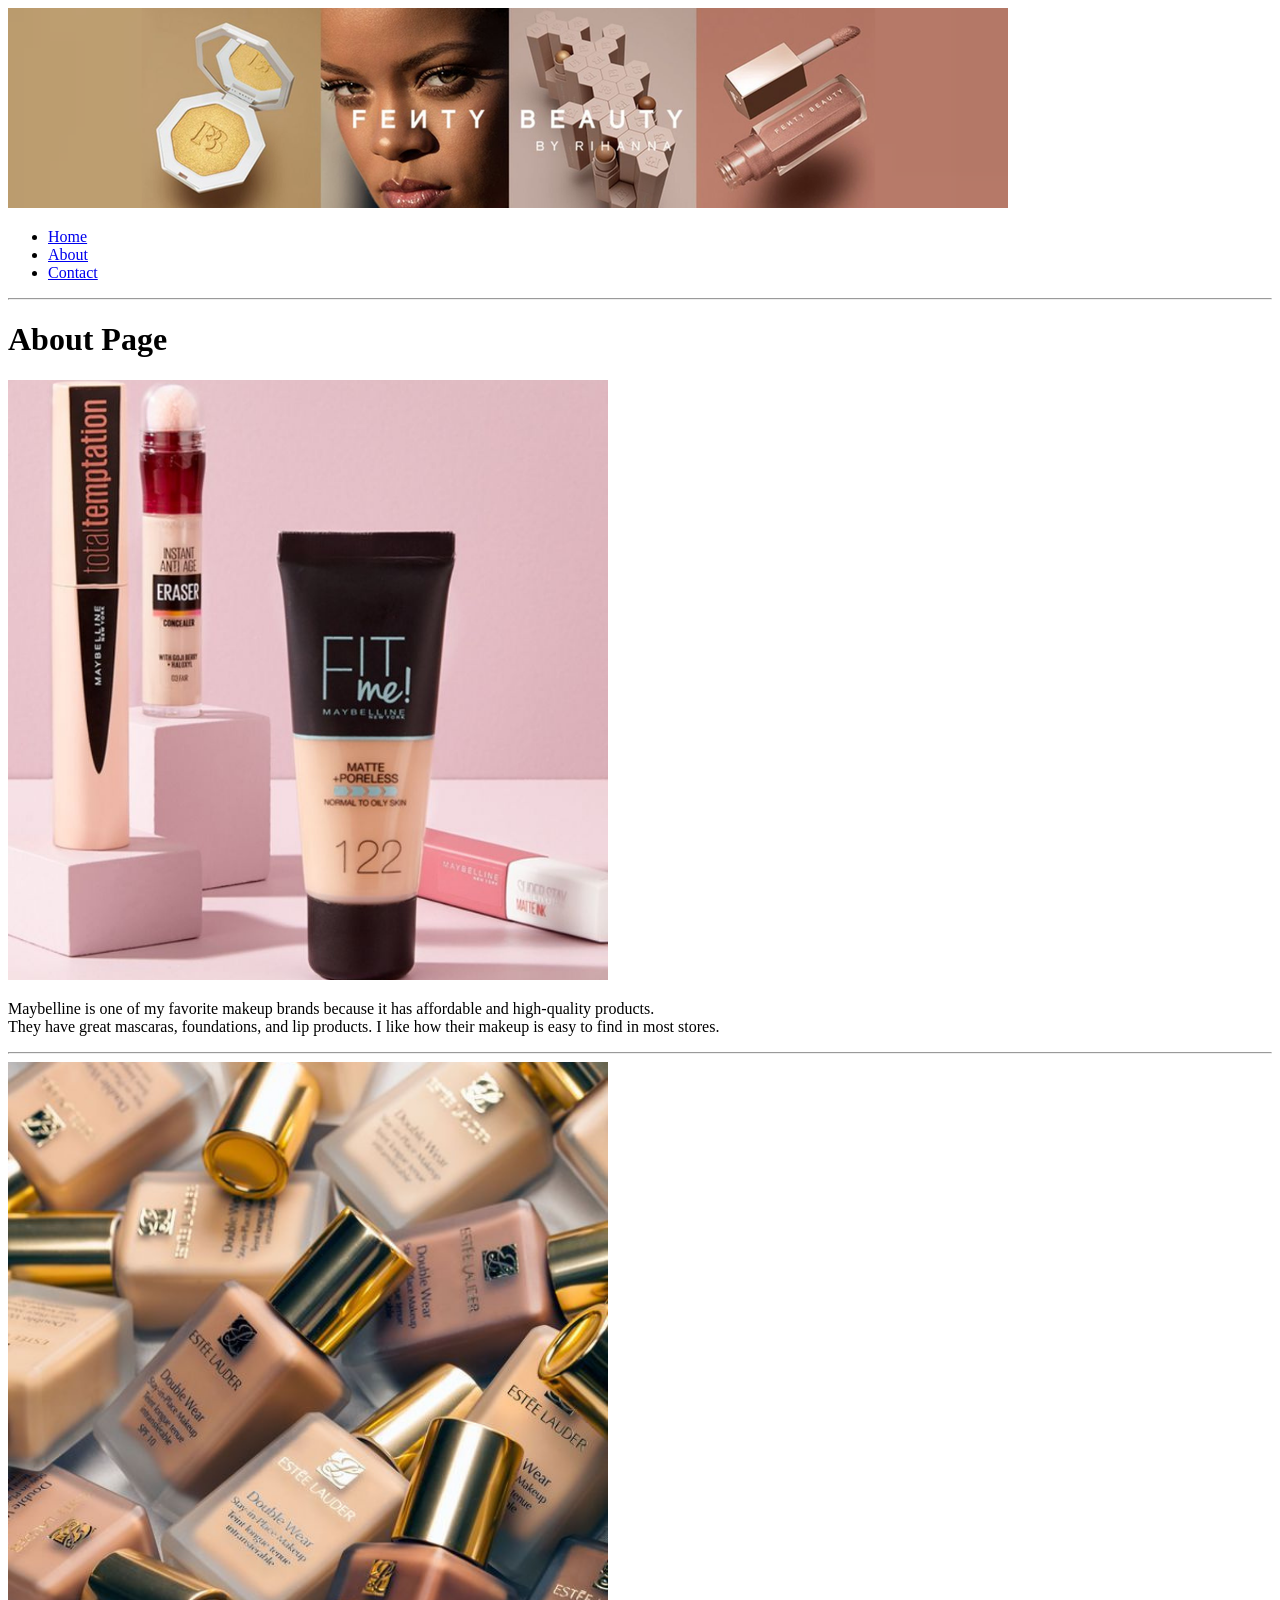
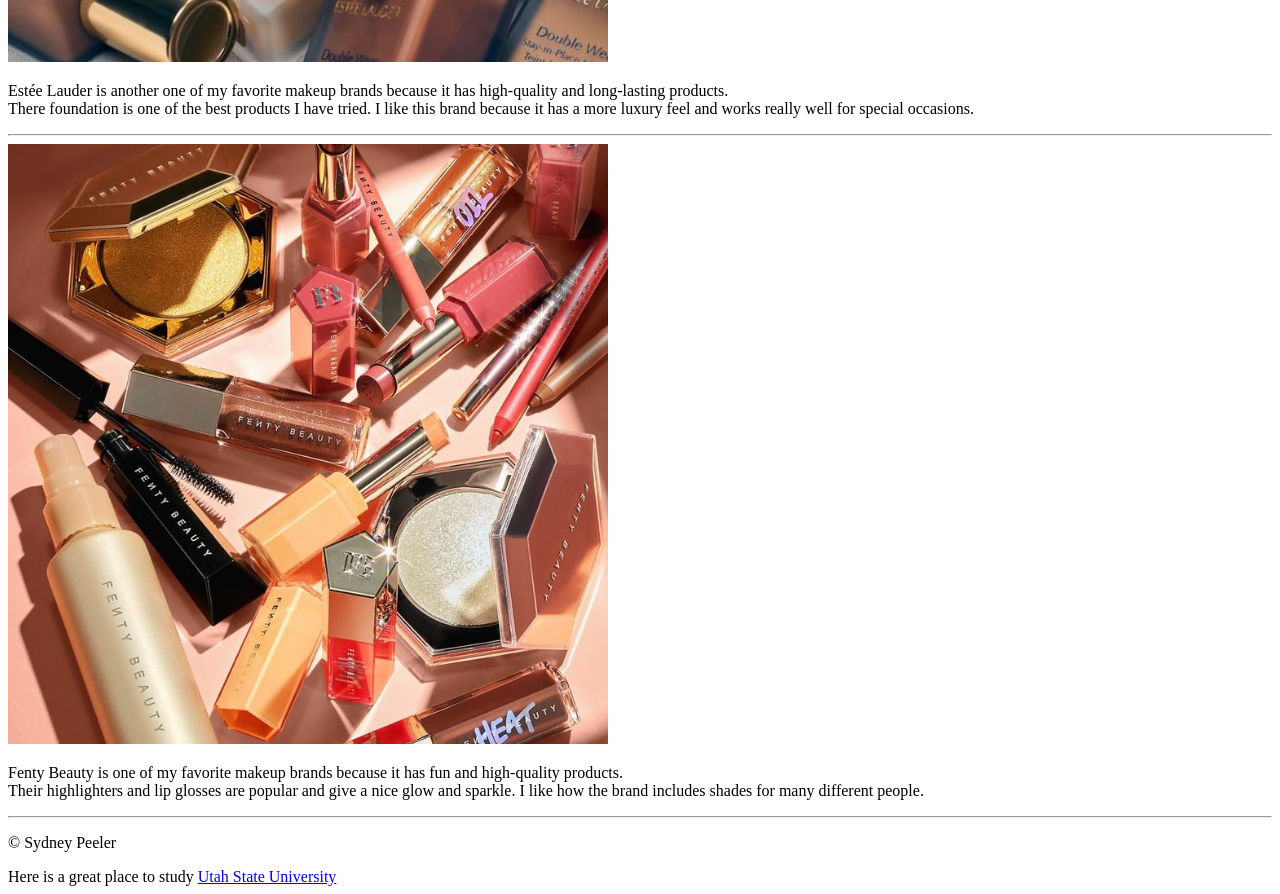
==== about.html @ fc3202b2 "Update about.html" ====
<!DOCTYPE html>
<html>
<head>
<title>My Favorite Makeup Brands: Contact</title>
</head>
<body>
<img src= "images/banner.png" alt="Banner image">
<ul>
    <li><a href="index.html">Home</a></li>
    <li><a class="active" href="about.html">About</a></li>
    <li><a href="contact.html">Contact</a></li>
</ul>
  
<hr>

<h1>About Page</h1>

<img src= "images/may.png" alt="Maybelline makeup products image">

    <p>Maybelline is one of my favorite makeup brands because it has affordable and high-quality products.
        <br> They have great mascaras, foundations, and lip products. I like how their makeup is easy to find in most stores.</p>
<hr>

<img src= "images/estee.png" alt="Estee Lauder makeup products image">

    <p>Estée Lauder is another one of my favorite makeup brands because it has high-quality and long-lasting products. 
        <br>There foundation is one of the best products I have tried. I like this brand because it has a more luxury feel and works really well for special occasions.</p>
<hr>

<img src= "images/fenty.png" alt="Fenty Beauty makeup products image">

    <p>Fenty Beauty is one of my favorite makeup brands because it has fun and high-quality products. 
        <br>Their highlighters and lip glosses are popular and give a nice glow and sparkle. I like how the brand includes shades for many different people.</p>

<hr>
<p>&copy; Sydney Peeler</p>
  Here is a great place to study <a href="http://usu.edu"> Utah State University</a> 

</body>
</html>
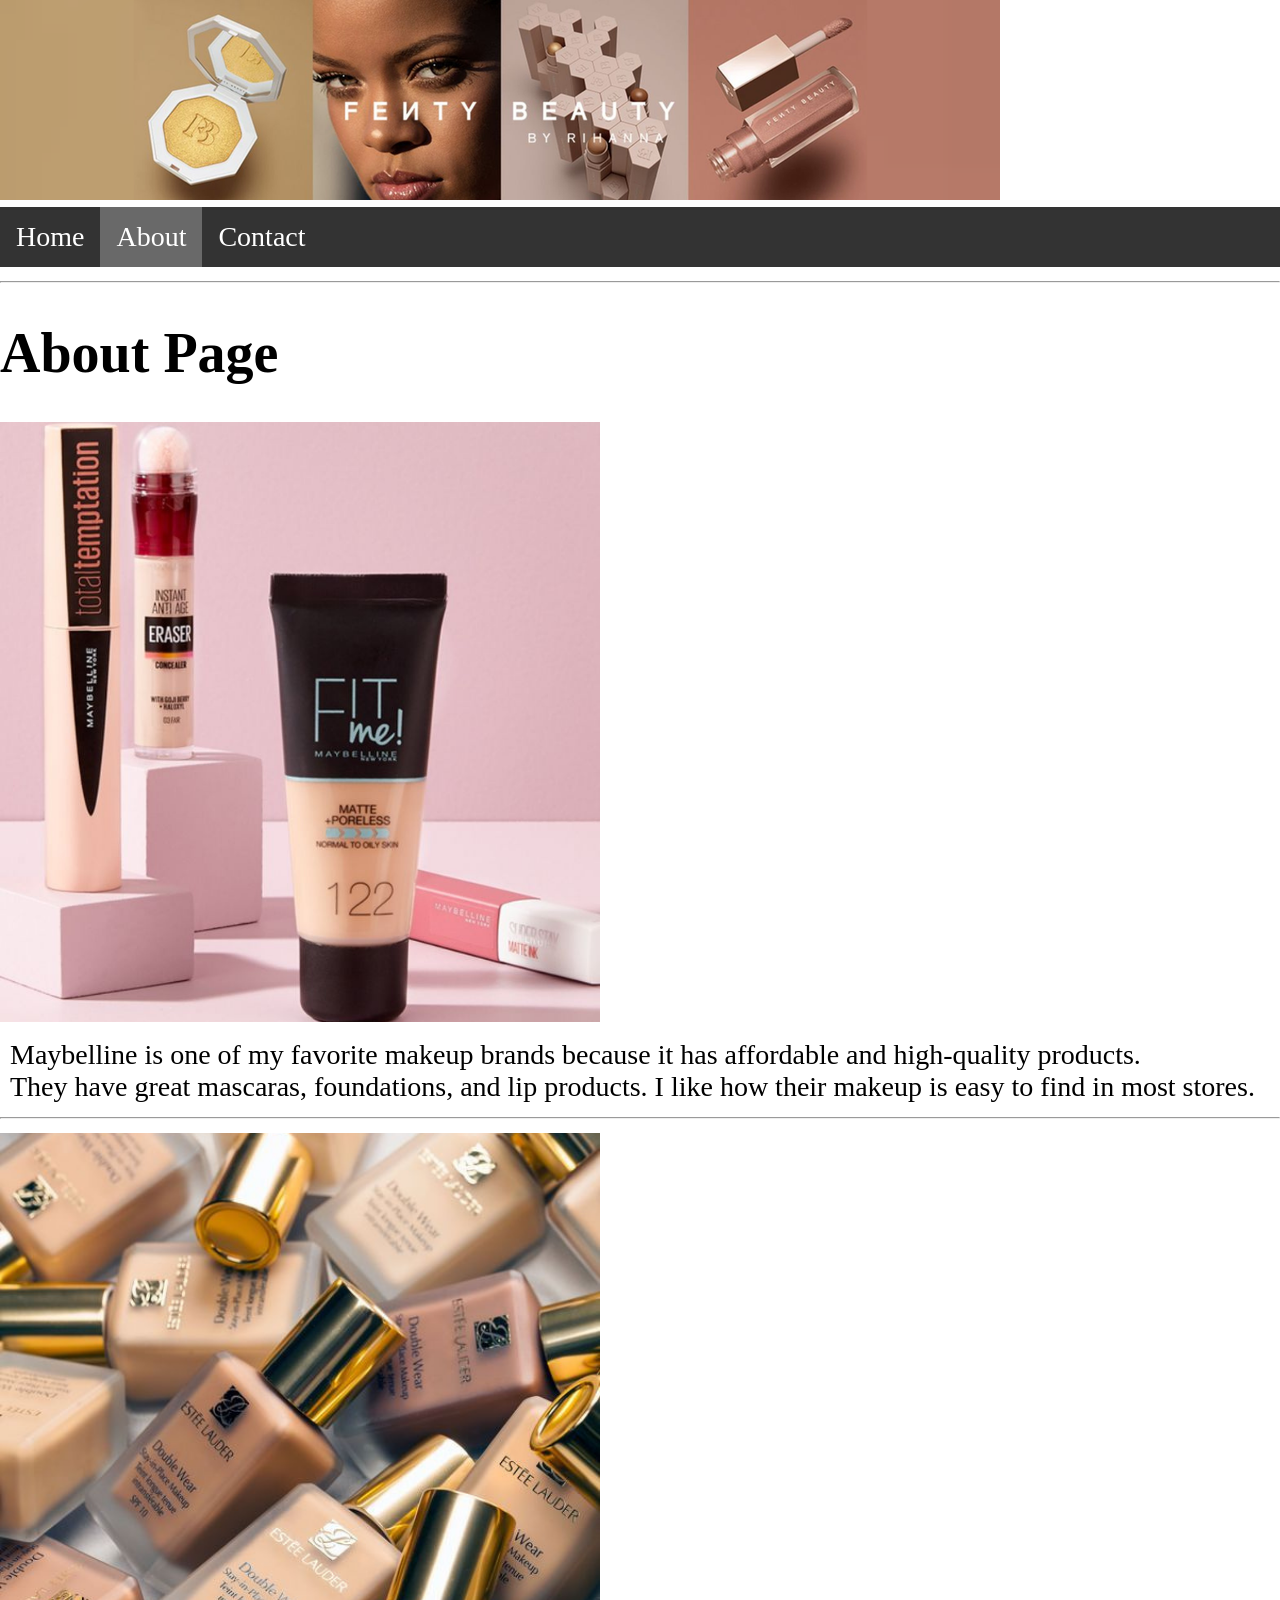
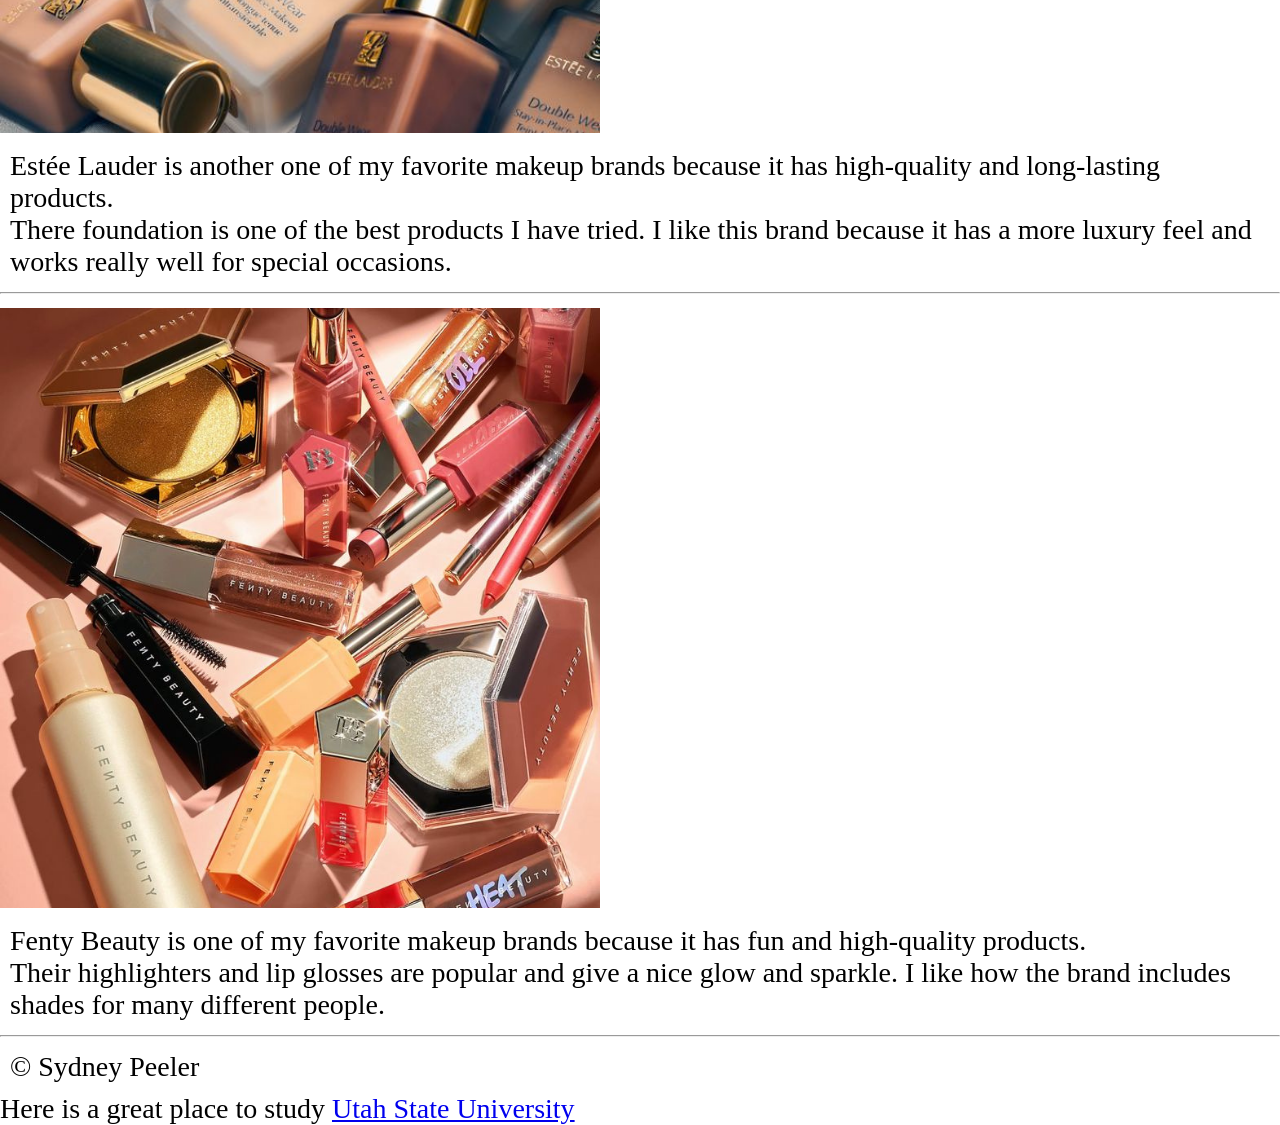
==== commit 6c2d83f7: "Update about.html" ====
--- a/about.html
+++ b/about.html
@@ -1,6 +1,7 @@
 <!DOCTYPE html>
 <html>
 <head>
+<link rel="stylesheet" href="css/style1.css">
 <title>My Favorite Makeup Brands: Contact</title>
 </head>
 <body>
--- a/css/style1.css
+++ b/css/style1.css
@@ -0,0 +1,39 @@
+body {
+  margin: 0;
+  padding: 0;
+  font-size: 28px;
+}
+
+h2, p {
+  margin: 10px;
+}
+
+ul {
+  list-style-type: none;
+  margin: 0;
+  padding: 0;
+  overflow: hidden;
+  background-color: #333333;
+  position: sticky;
+  top: 0;
+}
+
+ul li {
+  float: left;
+}
+
+ul li a {
+  display: block;
+  color: white;
+  text-align: center;
+  padding: 14px 16px;
+  text-decoration: none;
+}
+
+ul li a:hover {
+  background-color: #111111;
+}
+
+ul li a.active {
+  background-color: #696969;
+}
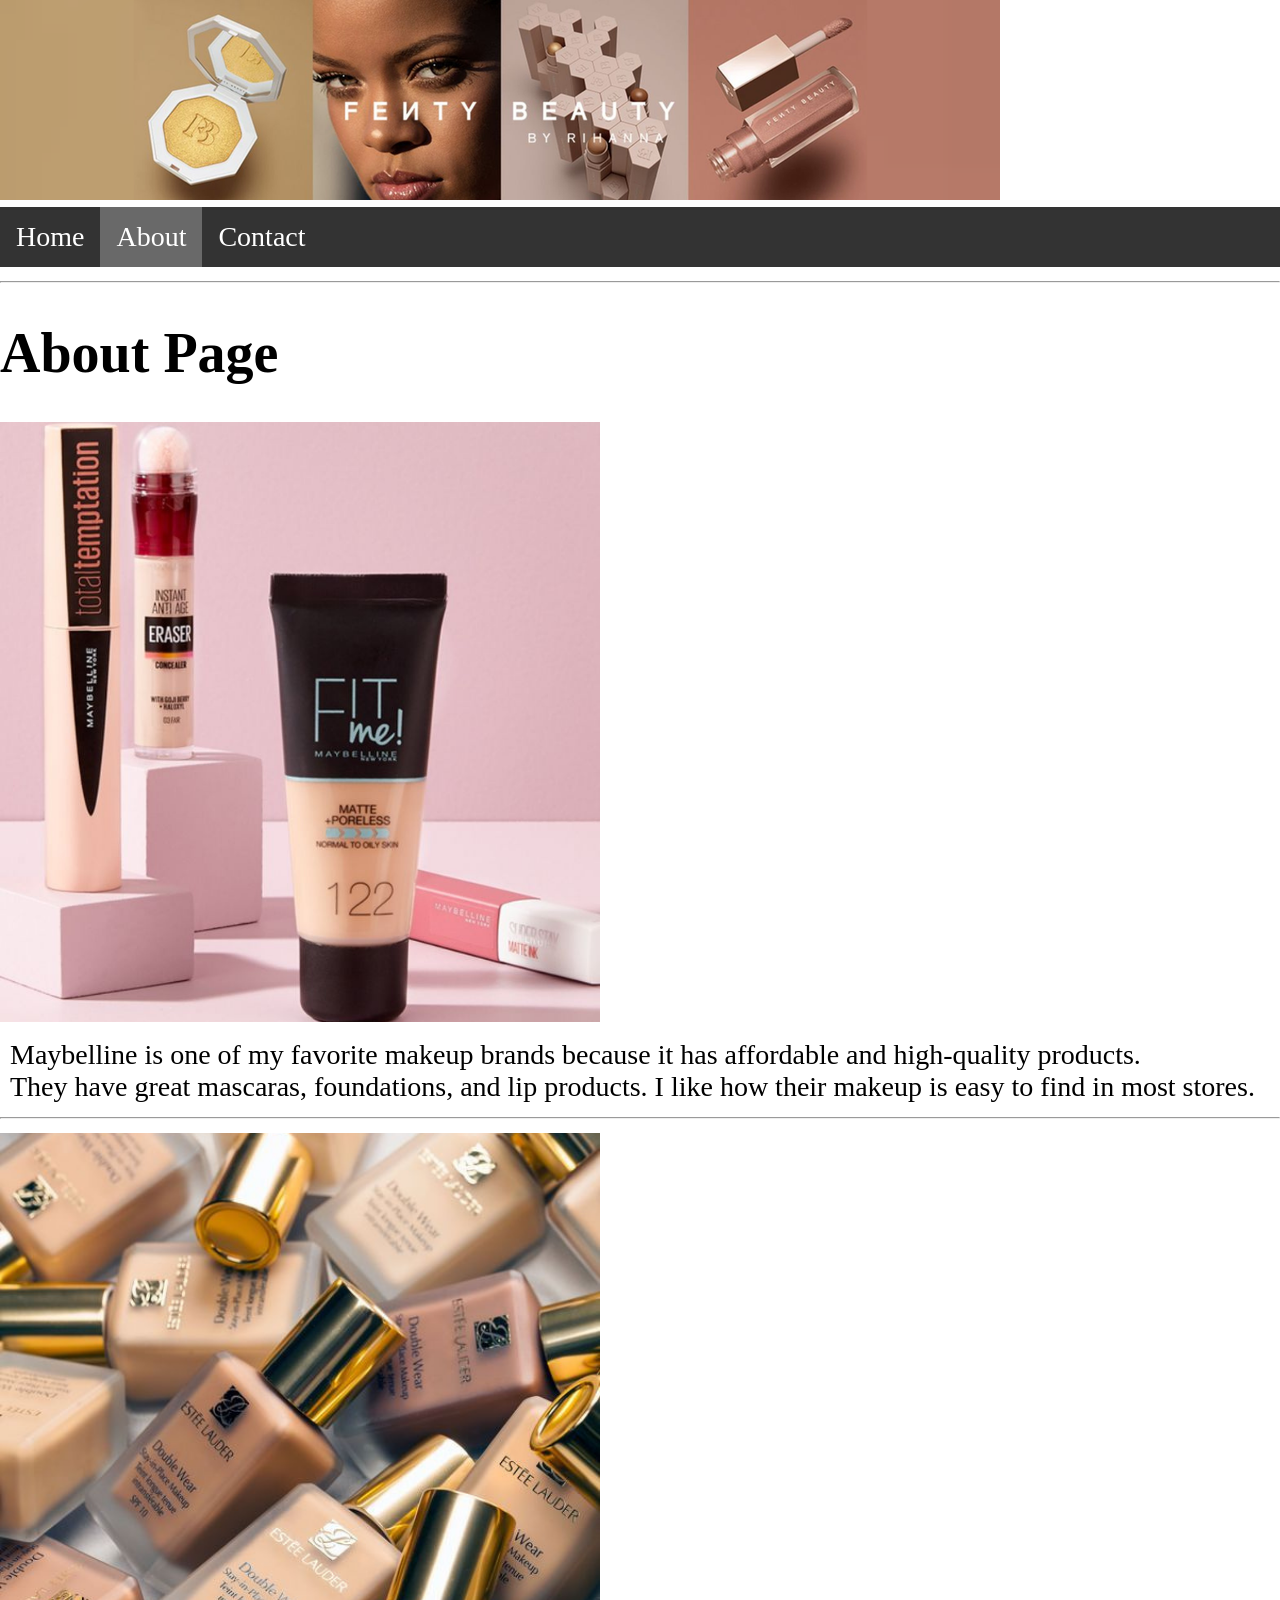
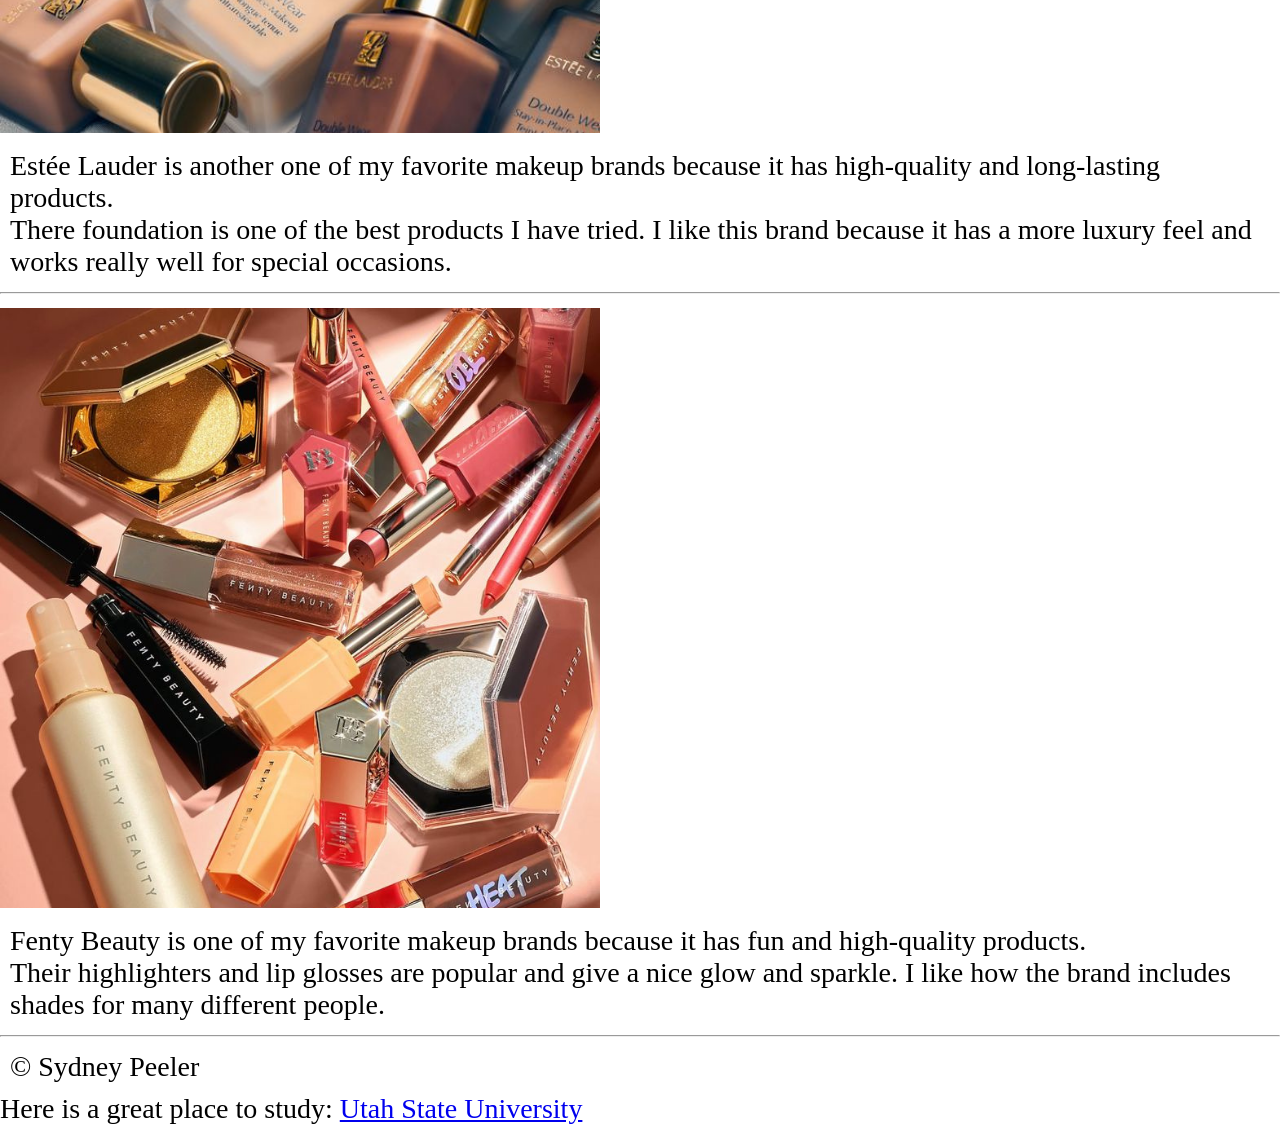
==== commit c8eb2883: "Update about.html" ====
--- a/about.html
+++ b/about.html
@@ -6,12 +6,12 @@
 </head>
 <body>
 <img src= "images/banner.png" alt="Banner image">
-<ul>
-    <li><a href="index.html">Home</a></li>
-    <li><a class="active" href="about.html">About</a></li>
-    <li><a href="contact.html">Contact</a></li>
-</ul>
-  
+        <ul>
+            <li><a href="index.html">Home</a></li>
+            <li><a class="active" href="about.html">About</a></li>
+            <li><a href="contact.html">Contact</a></li>
+    </ul>
+    
 <hr>
 
 <h1>About Page</h1>
@@ -35,7 +35,7 @@
 
 <hr>
 <p>&copy; Sydney Peeler</p>
-  Here is a great place to study <a href="http://usu.edu"> Utah State University</a> 
+          Here is a great place to study: <a href="http://usu.edu"> Utah State University</a> 
 
 </body>
 </html>
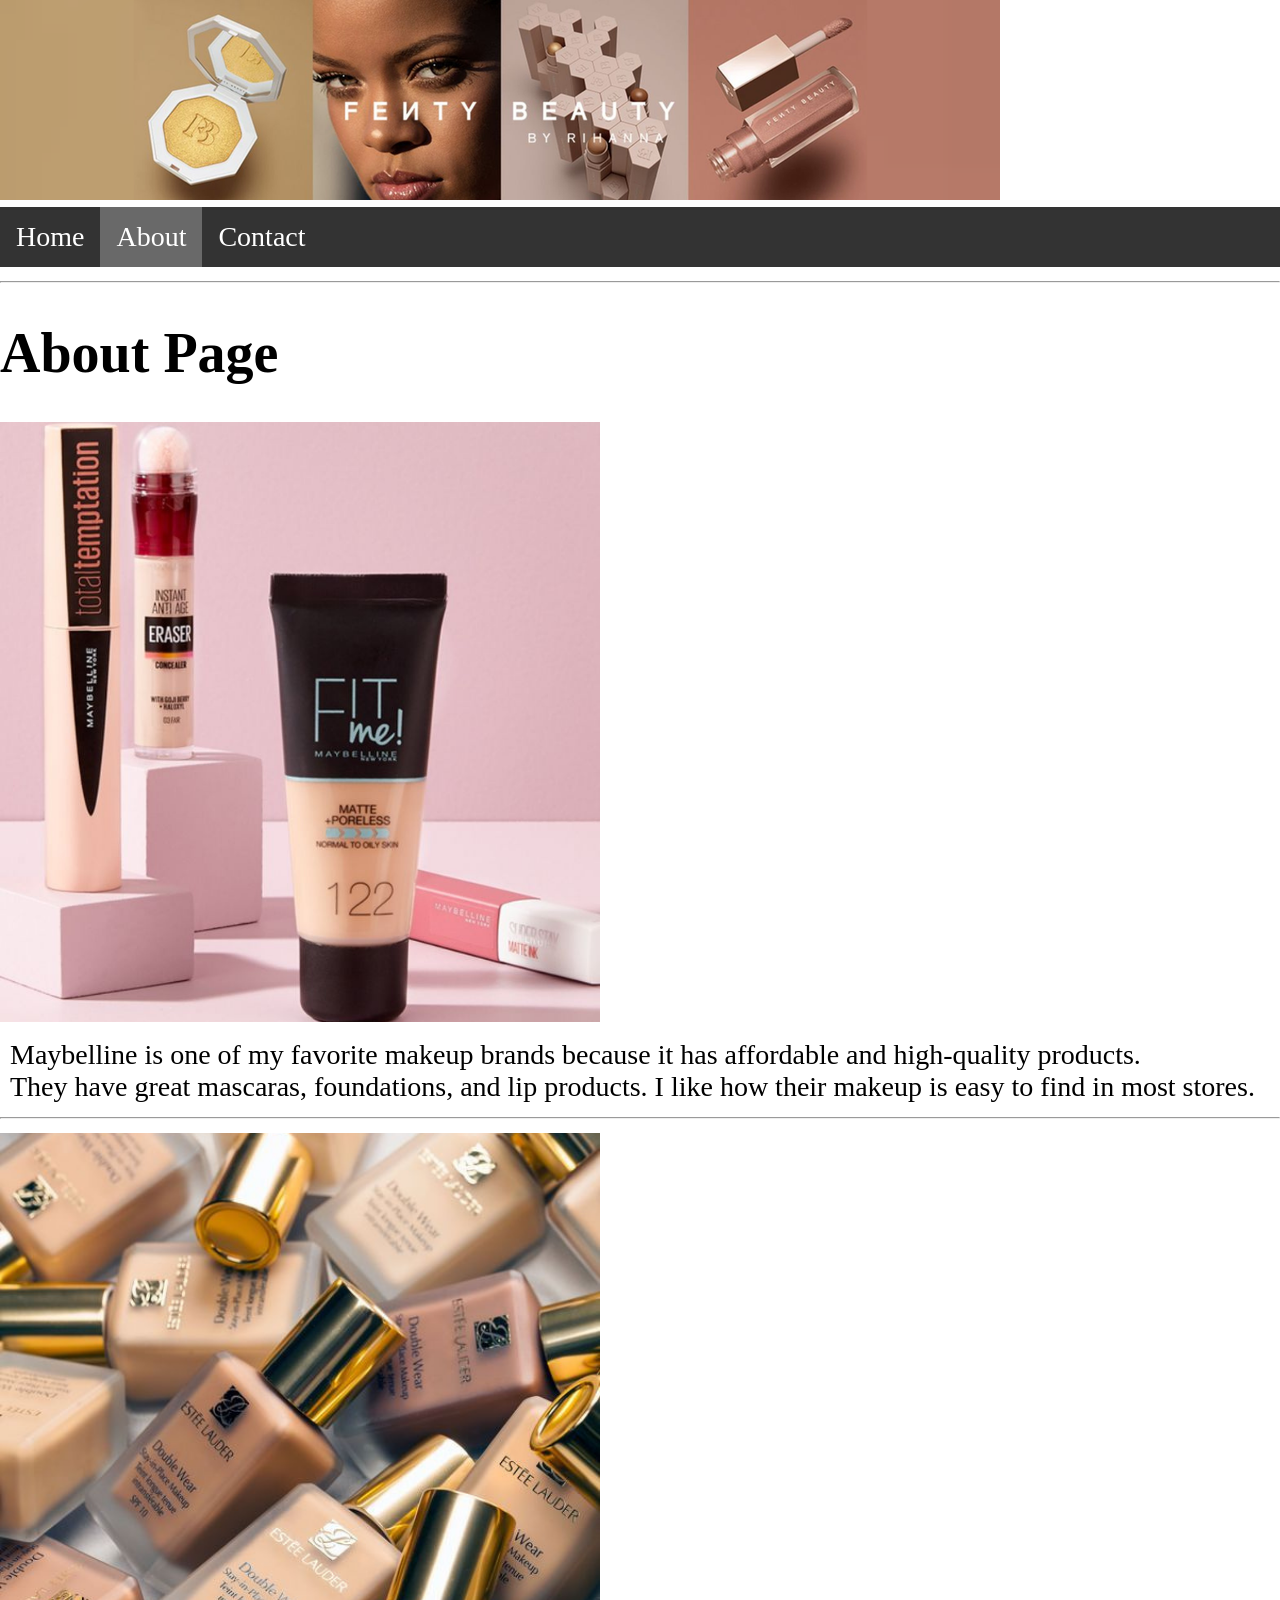
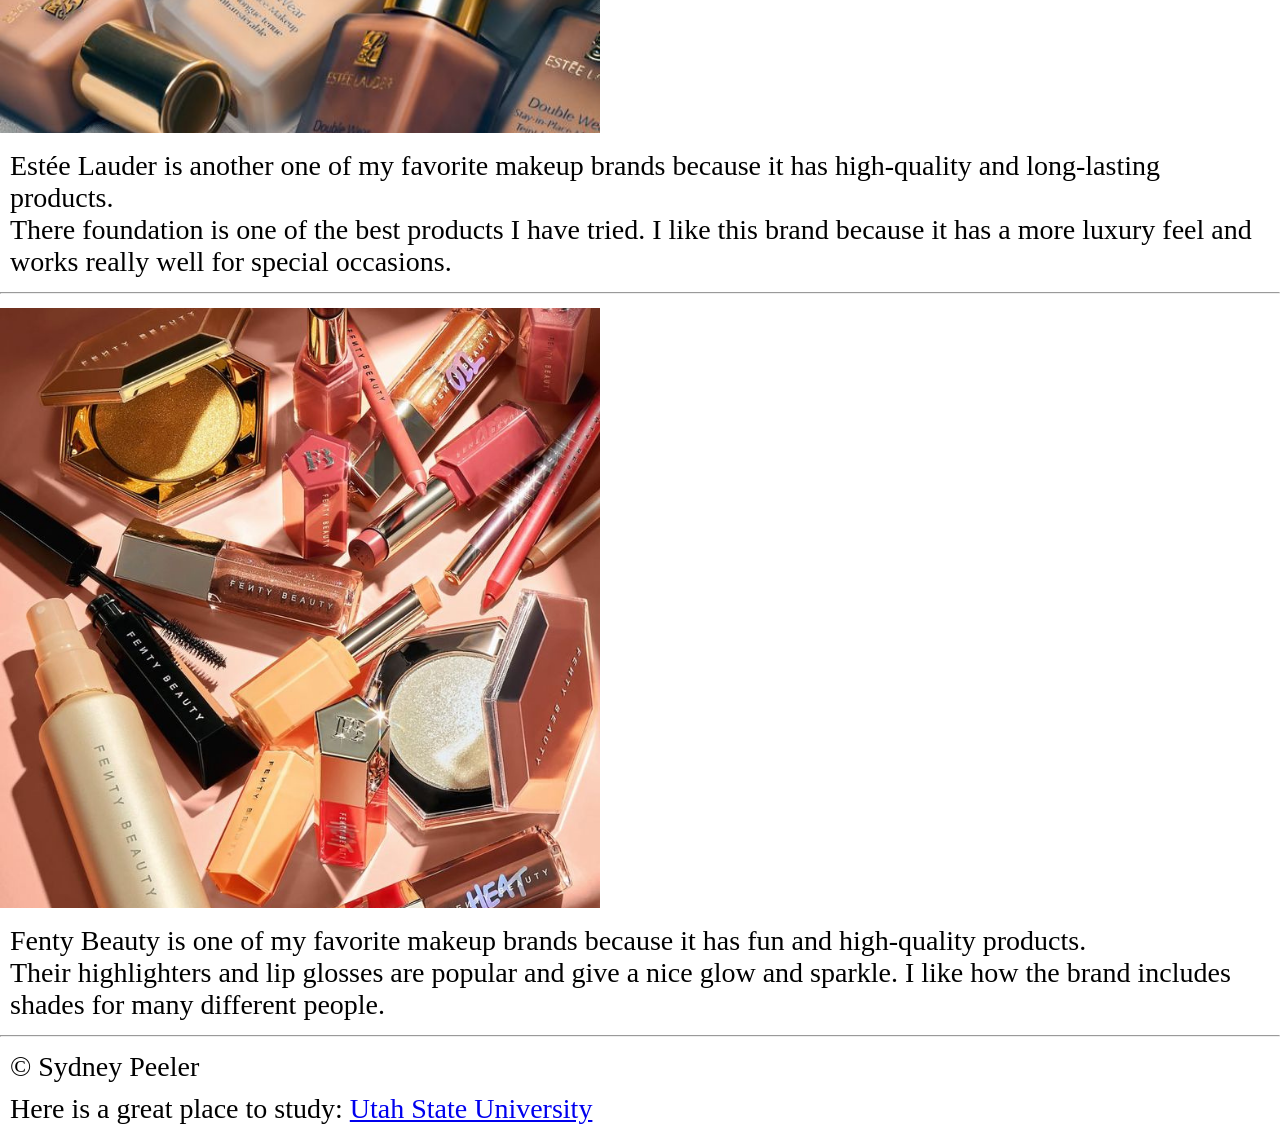
==== commit 76052a7a: "Update about.html" ====
--- a/about.html
+++ b/about.html
@@ -35,7 +35,7 @@
 
 <hr>
 <p>&copy; Sydney Peeler</p>
-          Here is a great place to study: <a href="http://usu.edu"> Utah State University</a> 
+        <p>Here is a great place to study: <a href="http://usu.edu"> Utah State University</a> </p>
 
 </body>
 </html>
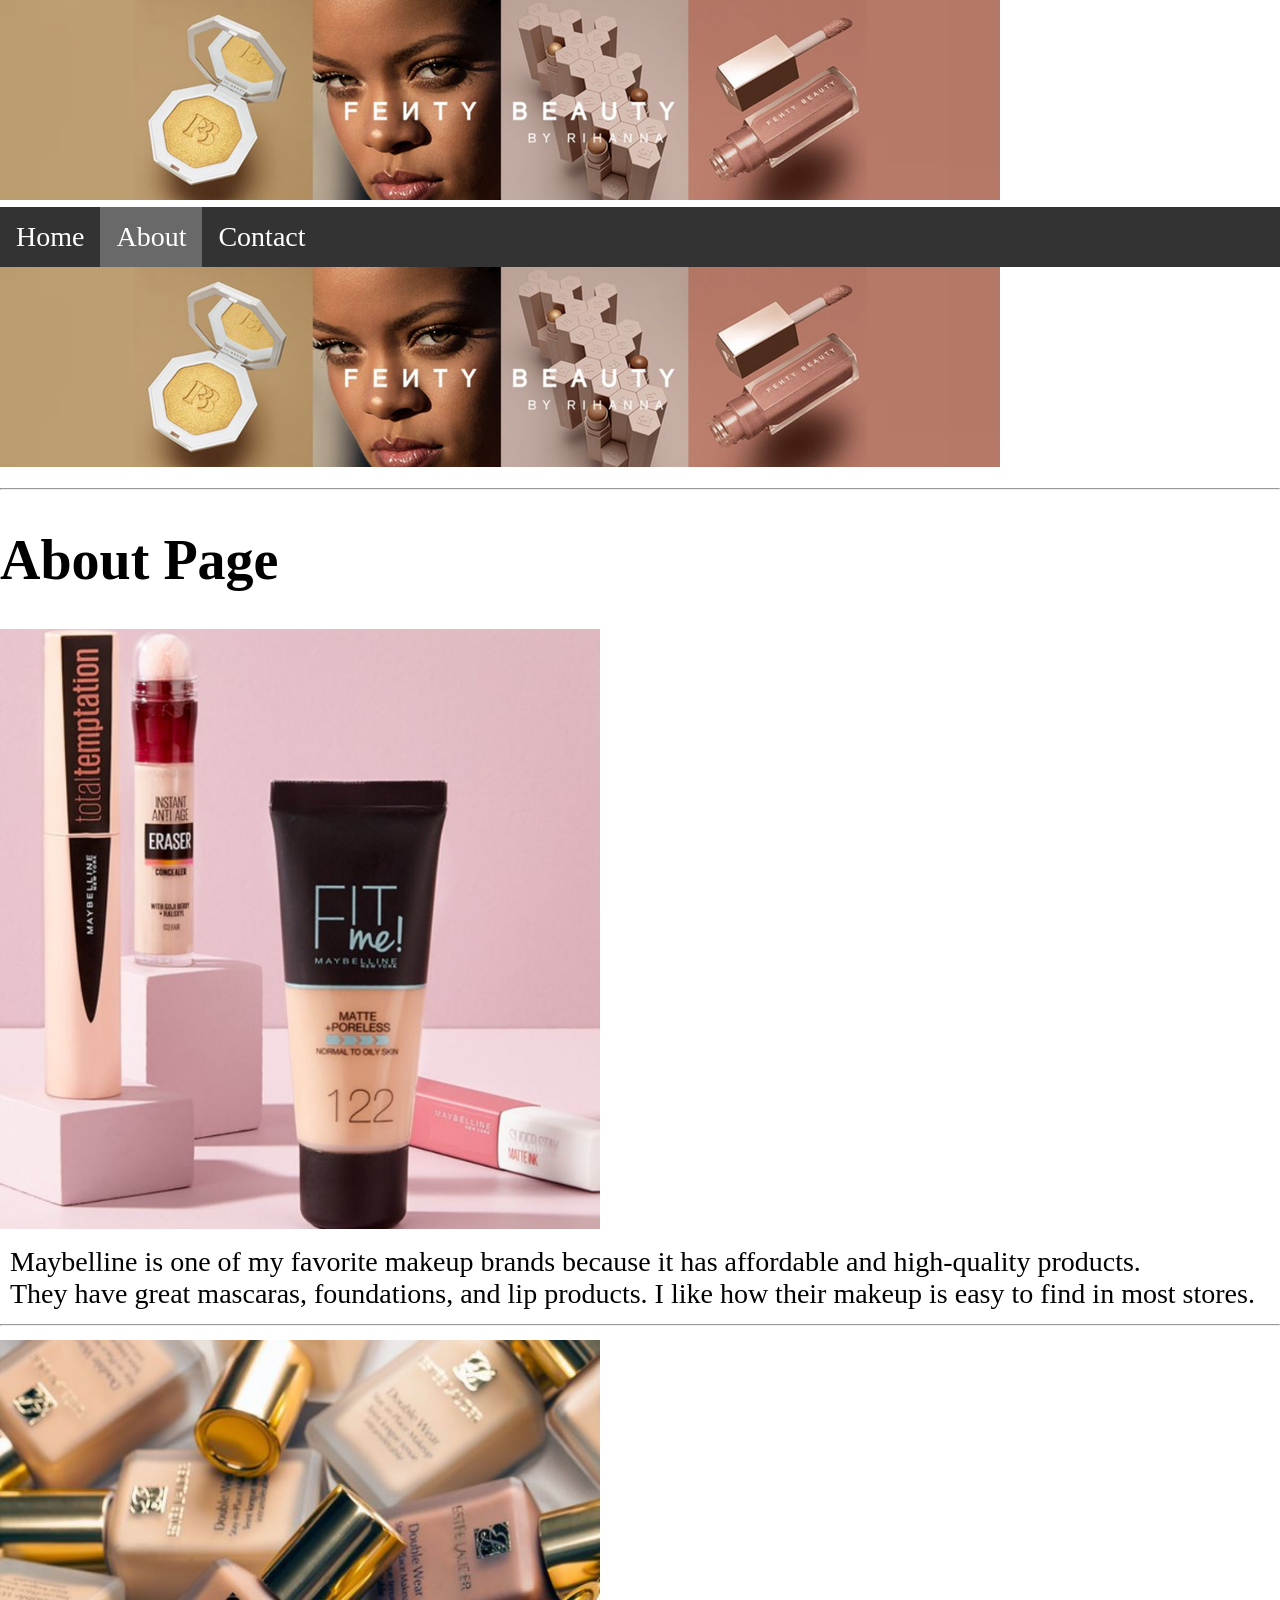
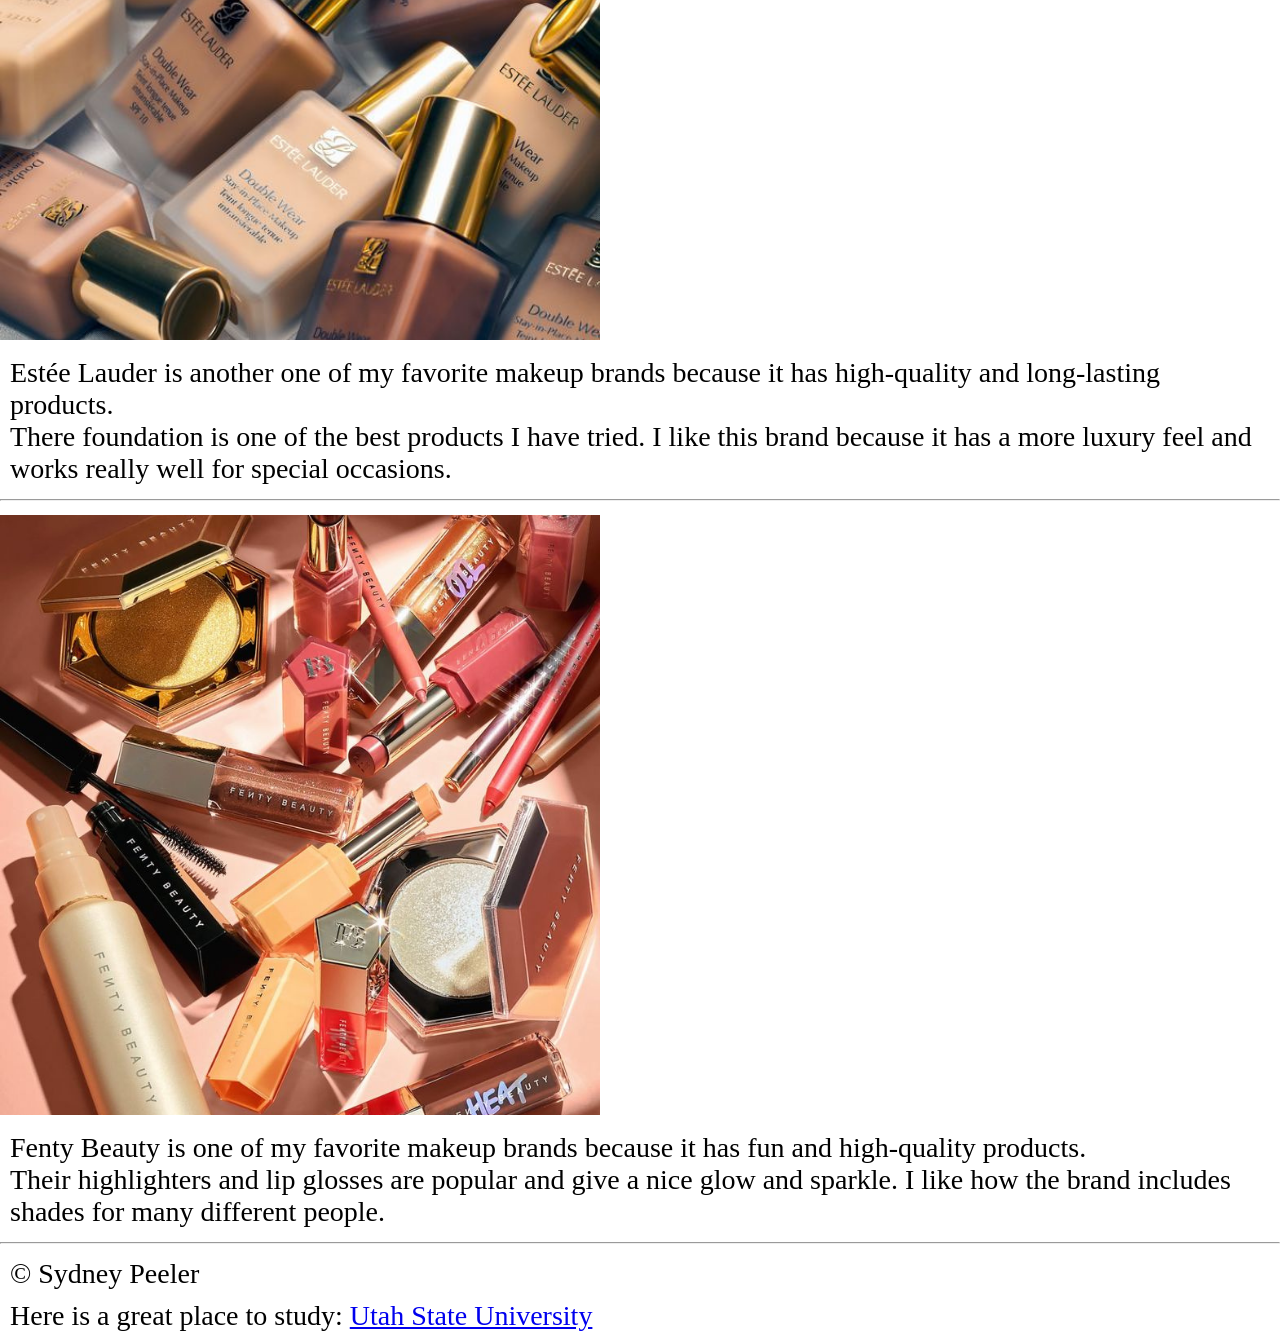
==== commit 083e1eaa: "Update about.html" ====
--- a/about.html
+++ b/about.html
@@ -11,7 +11,7 @@
             <li><a class="active" href="about.html">About</a></li>
             <li><a href="contact.html">Contact</a></li>
     </ul>
-    
+<img src= "images/banner.png" alt="Banner image">    
 <hr>
 
 <h1>About Page</h1>
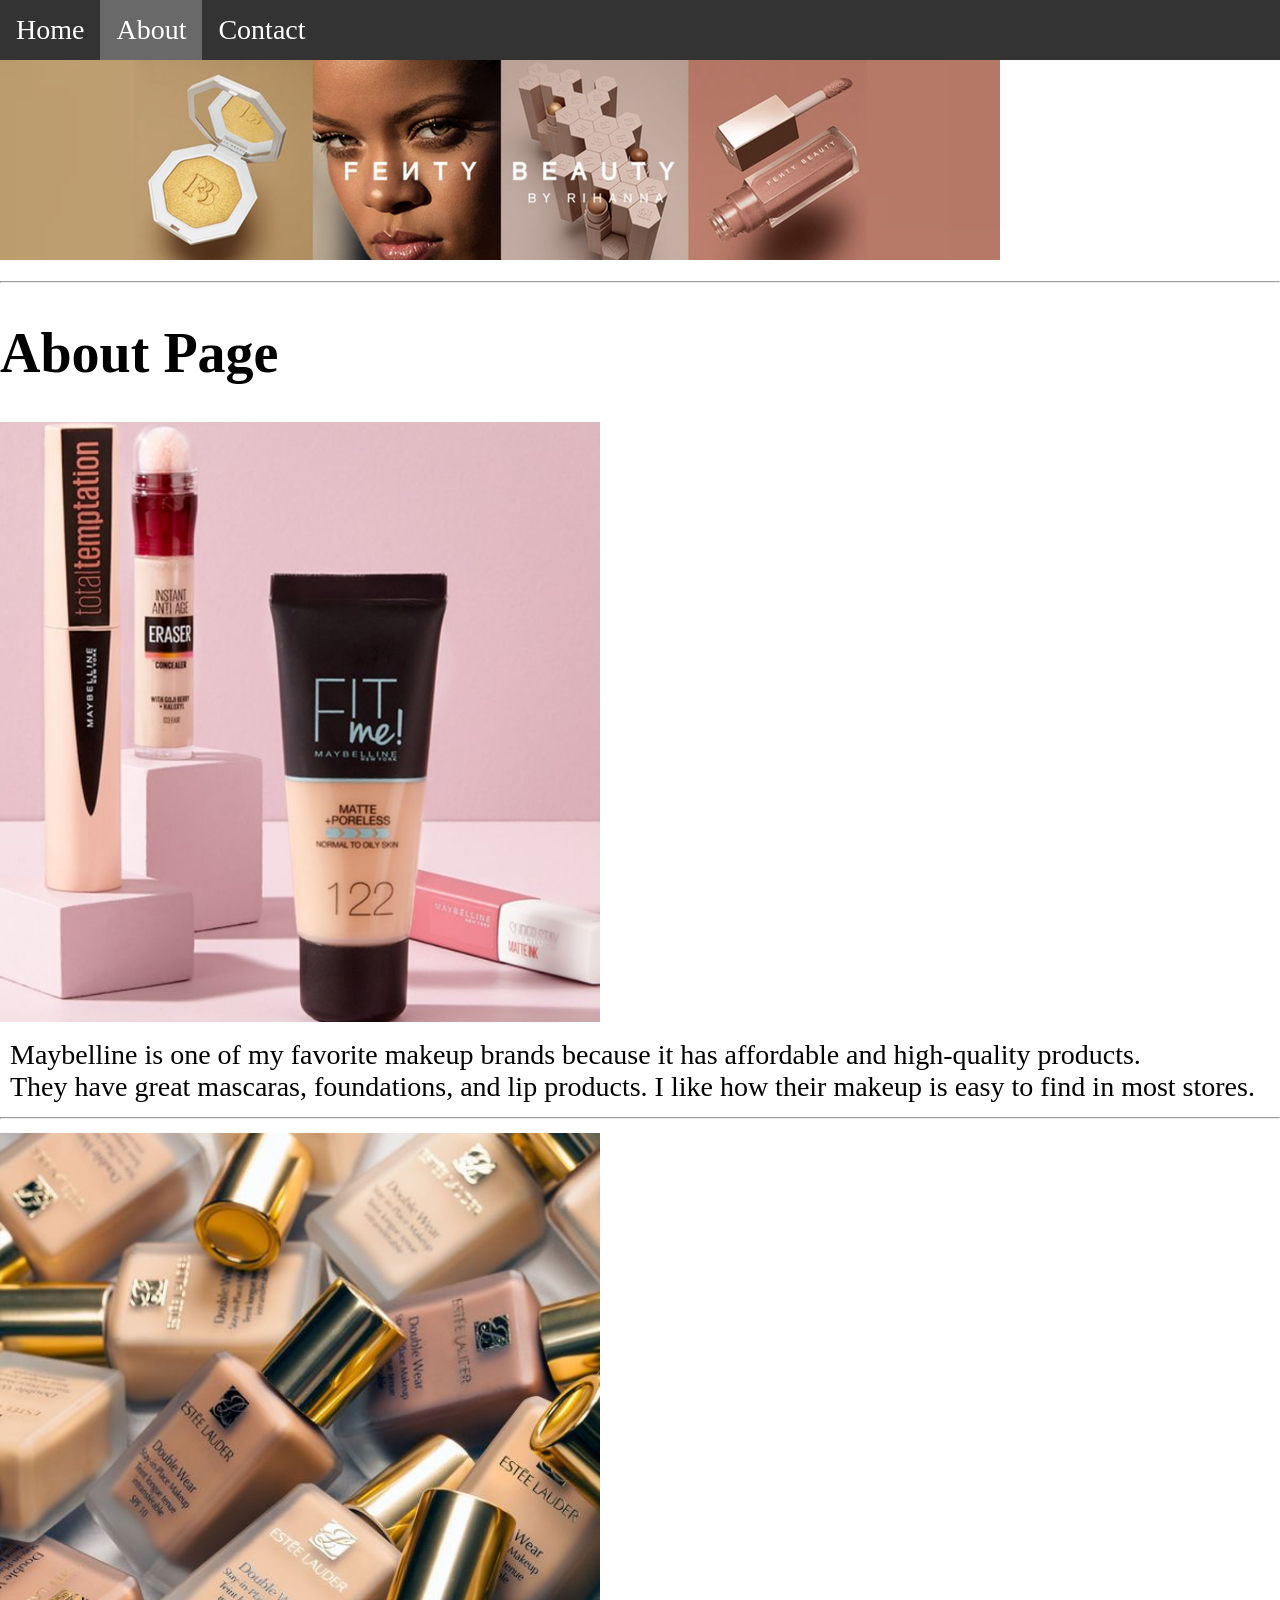
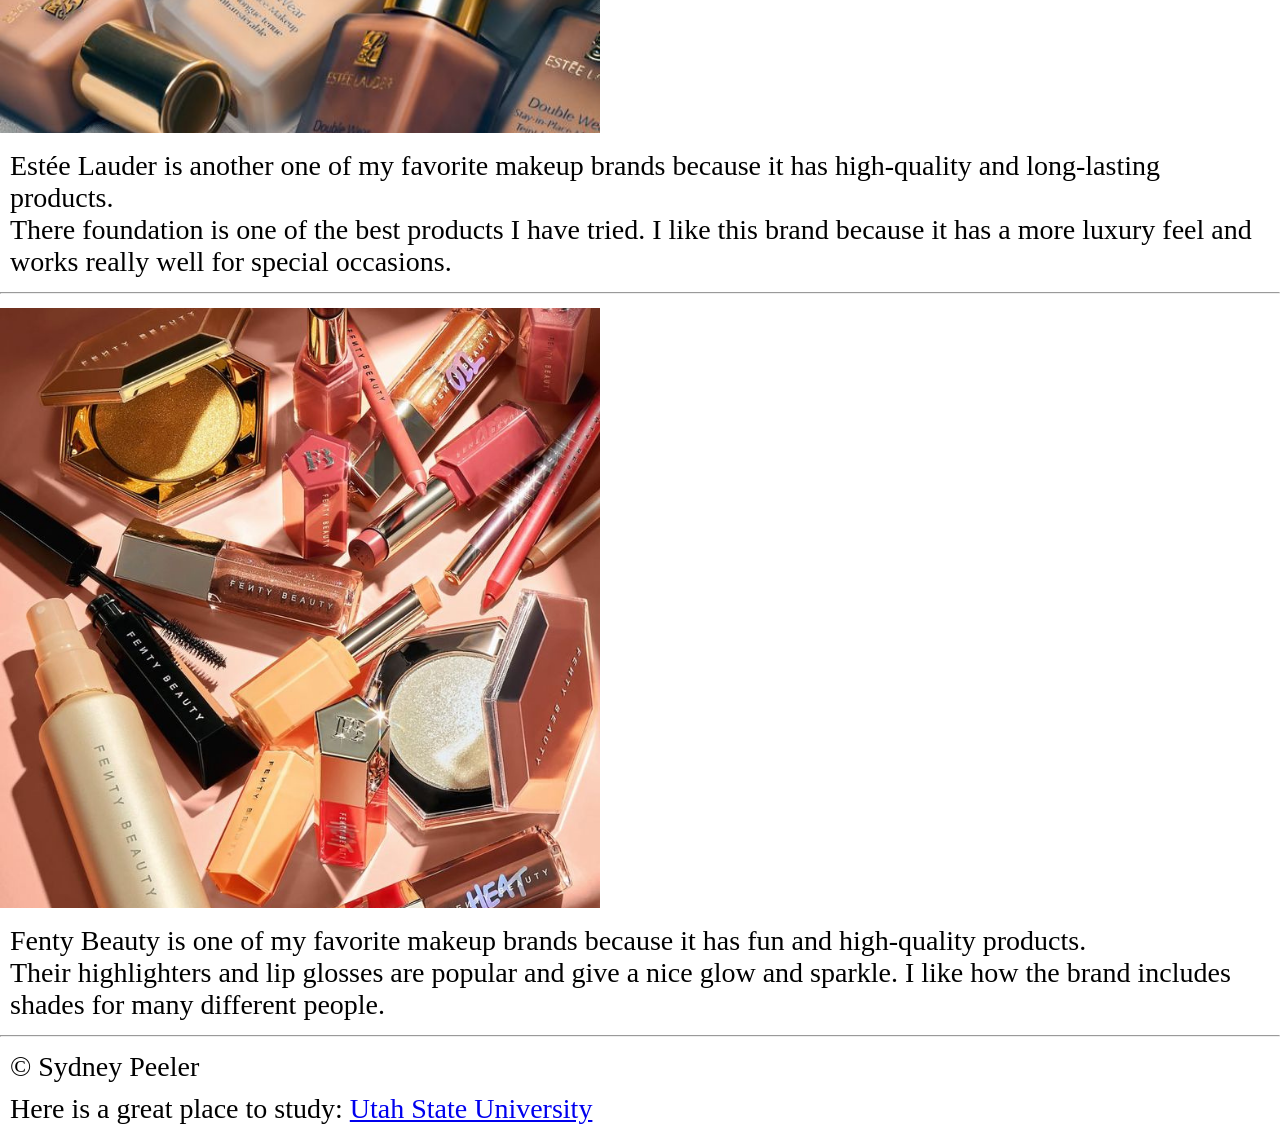
==== commit fac056e7: "Update about.html" ====
--- a/about.html
+++ b/about.html
@@ -5,7 +5,6 @@
 <title>My Favorite Makeup Brands: Contact</title>
 </head>
 <body>
-<img src= "images/banner.png" alt="Banner image">
         <ul>
             <li><a href="index.html">Home</a></li>
             <li><a class="active" href="about.html">About</a></li>
